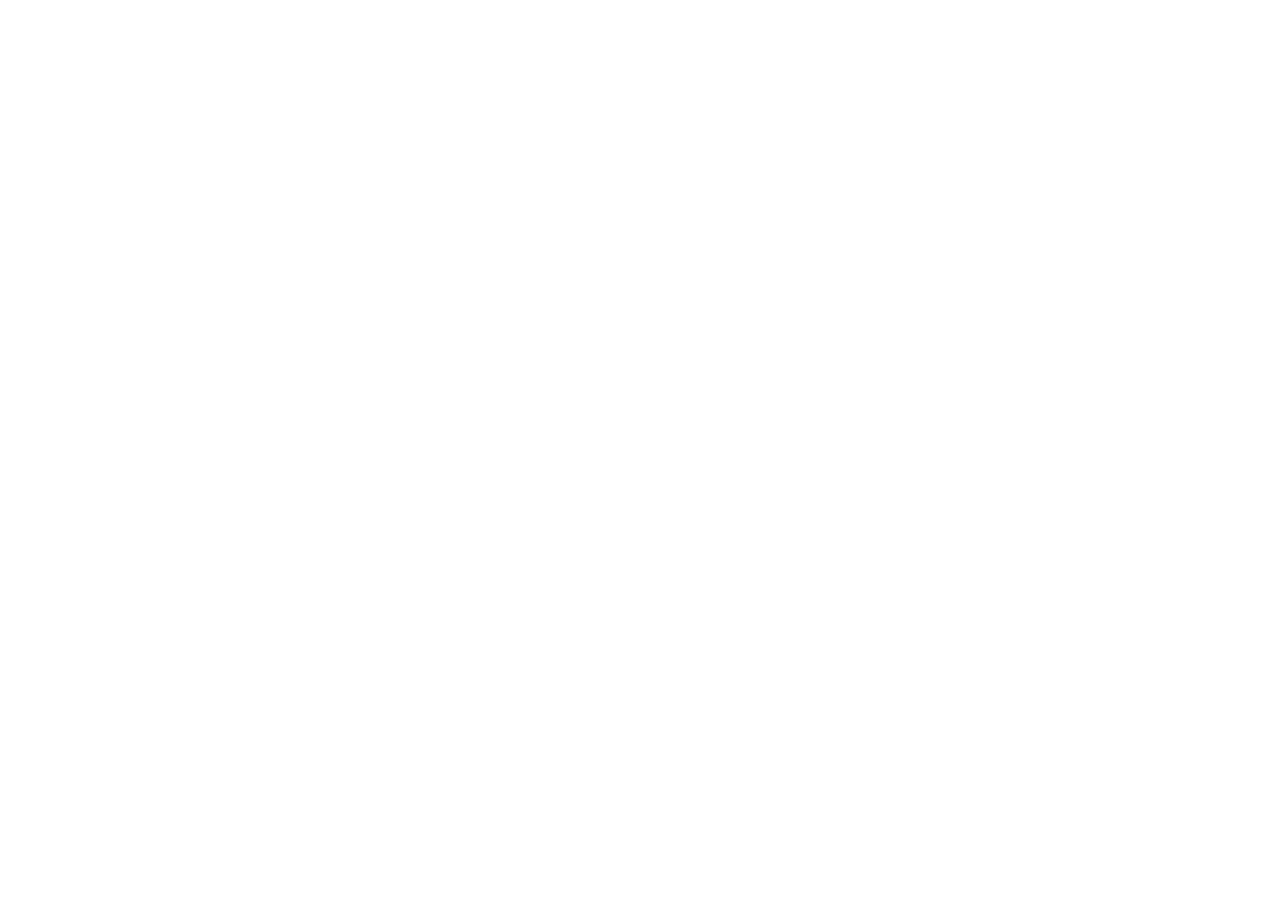
==== Easy/index.html @ d43c463f "Pushing Hard and Very Easy Challenges" ====
<!DOCTYPE html>
<html lang="en">
  <head>
    <meta charset="UTF-8" />
    <meta http-equiv="X-UA-Compatible" content="IE=edge" />
    <meta name="viewport" content="width=device-width, initial-scale=1.0" />
    <link rel="stylesheet" href="flag.css" />
    <title>Easy Challenge</title>
  </head>
  <body></body>
</html>
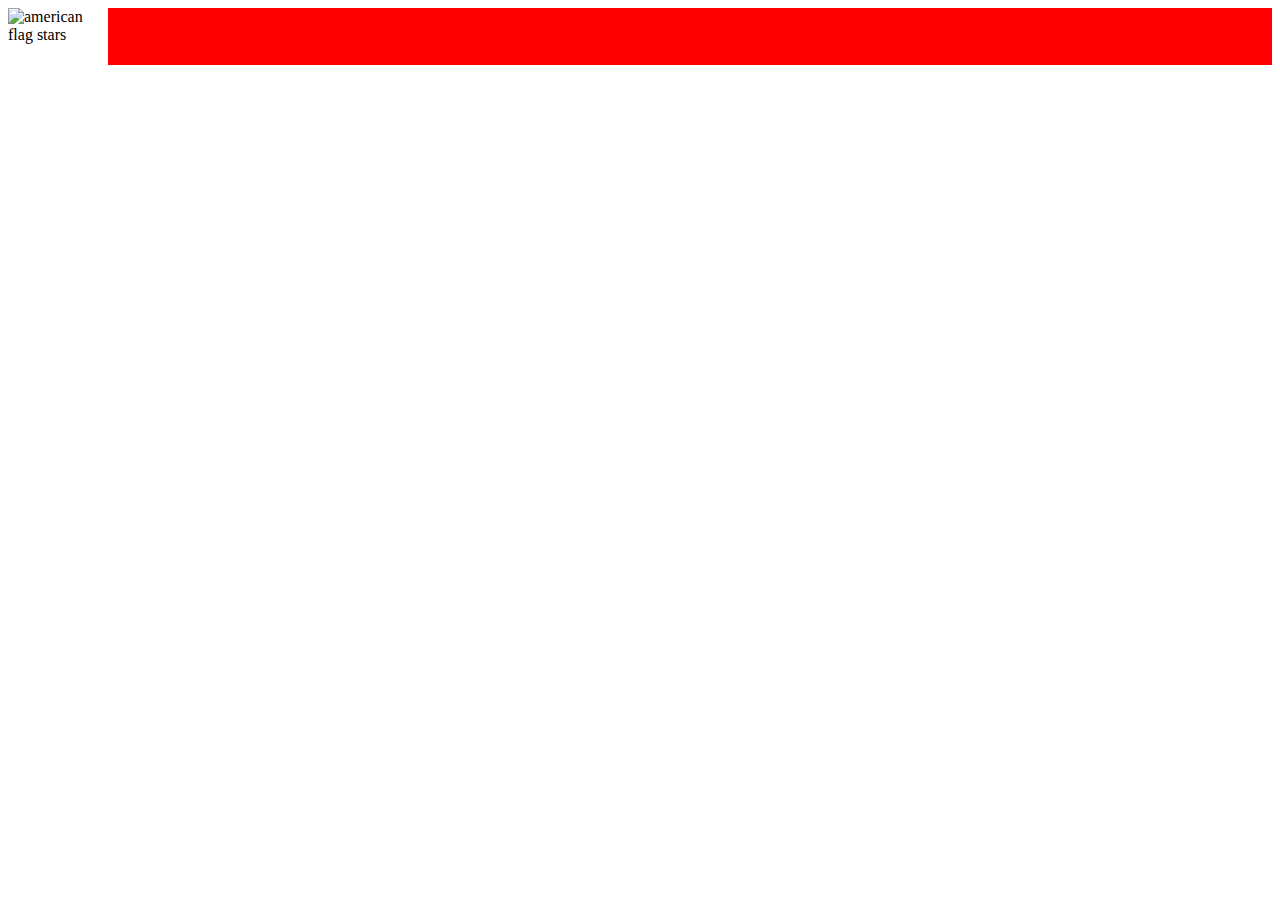
==== commit 31e780f5: "Medium Challenge initial push" ====
--- a/Easy/index.html
+++ b/Easy/index.html
@@ -7,5 +7,43 @@
     <link rel="stylesheet" href="flag.css" />
     <title>Easy Challenge</title>
   </head>
-  <body></body>
+  <body>
+    <!-- <div id="flag-top"> -->
+    <!-- <img
+        src="/Users/elijah/Documents/GitHub/Guided-Inquiry-Advanced-CSS/Easy/image/Screen Shot 2022-09-07 at 7.01.27 PM.png"
+        alt="American Flag Stars"
+        width="100px"
+        height="100px"
+      /> -->
+    <!-- <div class="stripe"></div>
+      <div class="stripe"></div>
+      <div class="stripe"></div>
+      <div class="stripe"></div>
+      <div class="stripe"></div>
+      <div class="stripe"></div>
+      <div class="stripe"></div>
+    </div>
+    <div id="flag-bottom">
+      <div class="stripe-w"></div>
+      <div class="stripe-r"></div>
+      <div class="stripe-w"></div>
+      <div class="stripe-r"></div>
+      <div class="stripe-w"></div>
+      <div class="stripe-r"></div>
+    </div> -->
+    <div id="grid">
+      <div id="stars">
+        <img
+          src="/Users/elijah/Documents/GitHub/Guided-Inquiry-Advanced-CSS/Easy/image/Stars.png"
+          alt="american flag stars"
+        />
+      </div>
+      <div id="stA"></div>
+      <div id="stB"></div>
+      <div id="stC"></div>
+      <div id="stD"></div>
+      <div id="stE"></div>
+      <div id="stF"></div>
+    </div>
+  </body>
 </html>
--- a/Easy/flag.css
+++ b/Easy/flag.css
@@ -0,0 +1,66 @@
+/* #flag-cont {
+  display: grid;
+  grid-template-columns: 100px 1fr;
+  grid-template-rows: 1fr 1fr 1fr 1fr 1fr 1fr 1fr;
+  background-color: red;
+}
+
+img {
+  grid-area: 1;
+  height: 100px;
+  width: 100px;
+}
+
+.stripe:nth-child(odd) {
+  background-color: red;
+}
+
+.stripe:nth-child(even) {
+  background-color: white;
+}
+
+.stripe:nth-child(1),
+.stripe:nth-child(2),
+.stripe:nth-child(3),
+.stripe:nth-child(4),
+.stripe:nth-child(5),
+.stripe:nth-child(6),
+.stripe:nth-child(7) {
+  grid-column-start: 2;
+  grid-column-end: 3;
+} */
+
+#grid {
+  padding: 0;
+  margin: 0;
+  display: grid;
+  height: 100px;
+  grid-template-columns: 100px 1fr;
+  grid-template-rows: 1fr 1fr 1fr 1fr 1fr 1fr 1fr;
+}
+#stars {
+  grid-area: 1;
+}
+
+#stA {
+  background-color: red;
+}
+
+#stB {
+  background-color: white;
+}
+
+#stC {
+  background-color: red;
+}
+
+#stD {
+  background-color: white;
+}
+#stE {
+  background-color: red;
+}
+
+#stF {
+  background-color: white;
+}
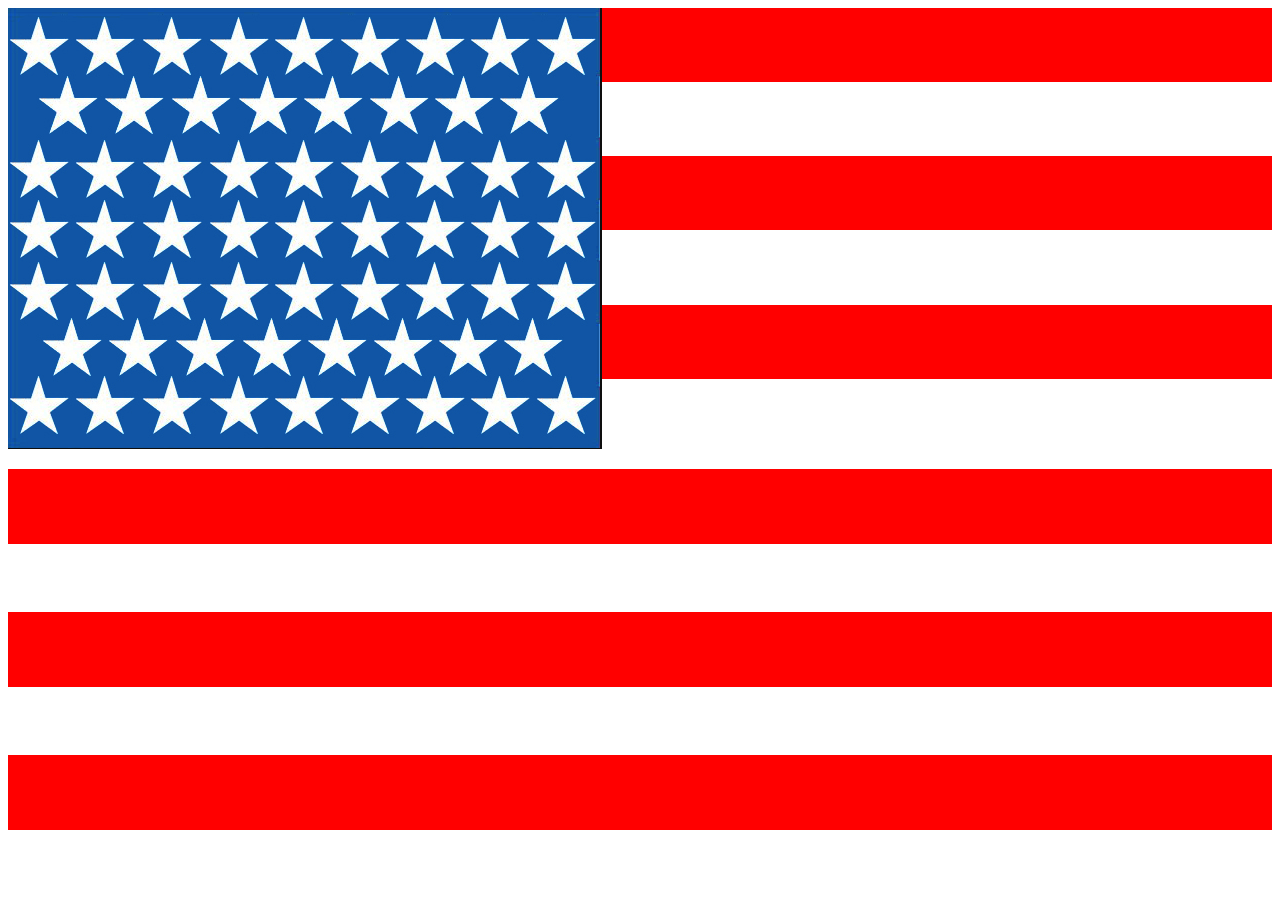
==== commit 48b41a68: "easy challenge push" ====
--- a/Easy/index.html
+++ b/Easy/index.html
@@ -8,42 +8,27 @@
     <title>Easy Challenge</title>
   </head>
   <body>
-    <!-- <div id="flag-top"> -->
-    <!-- <img
-        src="/Users/elijah/Documents/GitHub/Guided-Inquiry-Advanced-CSS/Easy/image/Screen Shot 2022-09-07 at 7.01.27 PM.png"
-        alt="American Flag Stars"
-        width="100px"
-        height="100px"
-      /> -->
-    <!-- <div class="stripe"></div>
-      <div class="stripe"></div>
-      <div class="stripe"></div>
-      <div class="stripe"></div>
-      <div class="stripe"></div>
-      <div class="stripe"></div>
-      <div class="stripe"></div>
+    <div class="parent">
+      <div class="div1">
+        <img src="image/Stars.png" alt="american flag stars" />
+      </div>
+      <div class="div2"></div>
+      <div class="div3"></div>
+      <div class="div4"></div>
+      <div class="div5"></div>
+      <div class="div6"></div>
+      <div class="div7"></div>
+      <div class="div8"></div>
     </div>
-    <div id="flag-bottom">
-      <div class="stripe-w"></div>
-      <div class="stripe-r"></div>
-      <div class="stripe-w"></div>
-      <div class="stripe-r"></div>
-      <div class="stripe-w"></div>
-      <div class="stripe-r"></div>
-    </div> -->
-    <div id="grid">
-      <div id="stars">
-        <img
-          src="/Users/elijah/Documents/GitHub/Guided-Inquiry-Advanced-CSS/Easy/image/Stars.png"
-          alt="american flag stars"
-        />
-      </div>
-      <div id="stA"></div>
-      <div id="stB"></div>
-      <div id="stC"></div>
-      <div id="stD"></div>
-      <div id="stE"></div>
-      <div id="stF"></div>
+    <div class="stripes">
+      <ul>
+        <li class="red1"></li>
+        <li class="white1"></li>
+        <li class="red2"></li>
+        <li class="white2"></li>
+        <li class="red3"></li>
+        <li class="white3"></li>
+      </ul>
     </div>
   </body>
 </html>
--- a/Easy/flag.css
+++ b/Easy/flag.css
@@ -1,66 +1,69 @@
-/* #flag-cont {
+* {
+  padding: 0;
+  border: 0;
+}
+
+.parent {
   display: grid;
-  grid-template-columns: 100px 1fr;
-  grid-template-rows: 1fr 1fr 1fr 1fr 1fr 1fr 1fr;
+  grid-template-columns: 1fr 2fr;
+  grid-template-rows: repeat(6, 1fr);
+  grid-column-gap: 0px;
+  grid-row-gap: 0px;
+}
+
+.div1 {
+  grid-area: 1 / 1 / 8 / 2;
+}
+.div2 {
+  grid-area: 1 / 2 / 2 / 3;
+  background-color: red;
+}
+.div3 {
+  grid-area: 2 / 2 / 3 / 3;
+  background-color: white;
+}
+.div4 {
+  grid-area: 3 / 2 / 4 / 3;
+  background-color: red;
+}
+.div5 {
+  grid-area: 4 / 2 / 5 / 3;
+  background-color: white;
+}
+.div6 {
+  grid-area: 5 / 2 / 6 / 3;
+  background-color: red;
+}
+.div7 {
+  grid-area: 6 / 2 / 7 / 3;
+  background-color: white;
+}
+.div8 {
+  grid-area: 7 / 2 / 8 / 3;
   background-color: red;
 }
 
-img {
-  grid-area: 1;
-  height: 100px;
-  width: 100px;
+.stripes {
+  display: flex;
+  flex-direction: column;
+  flex-wrap: nowrap;
+  justify-content: flex-start;
+  align-items: stretch;
+  align-content: stretch;
+}
+.red1,
+.red2,
+.red3 {
+  background-color: red;
+  height: 25px;
 }
 
-.stripe:nth-child(odd) {
-  background-color: red;
-}
-
-.stripe:nth-child(even) {
+.white1,
+.white2,
+.white3 {
   background-color: white;
 }
 
-.stripe:nth-child(1),
-.stripe:nth-child(2),
-.stripe:nth-child(3),
-.stripe:nth-child(4),
-.stripe:nth-child(5),
-.stripe:nth-child(6),
-.stripe:nth-child(7) {
-  grid-column-start: 2;
-  grid-column-end: 3;
-} */
-
-#grid {
-  padding: 0;
-  margin: 0;
-  display: grid;
-  height: 100px;
-  grid-template-columns: 100px 1fr;
-  grid-template-rows: 1fr 1fr 1fr 1fr 1fr 1fr 1fr;
+li {
+  padding: 25px;
 }
-#stars {
-  grid-area: 1;
-}
-
-#stA {
-  background-color: red;
-}
-
-#stB {
-  background-color: white;
-}
-
-#stC {
-  background-color: red;
-}
-
-#stD {
-  background-color: white;
-}
-#stE {
-  background-color: red;
-}
-
-#stF {
-  background-color: white;
-}
